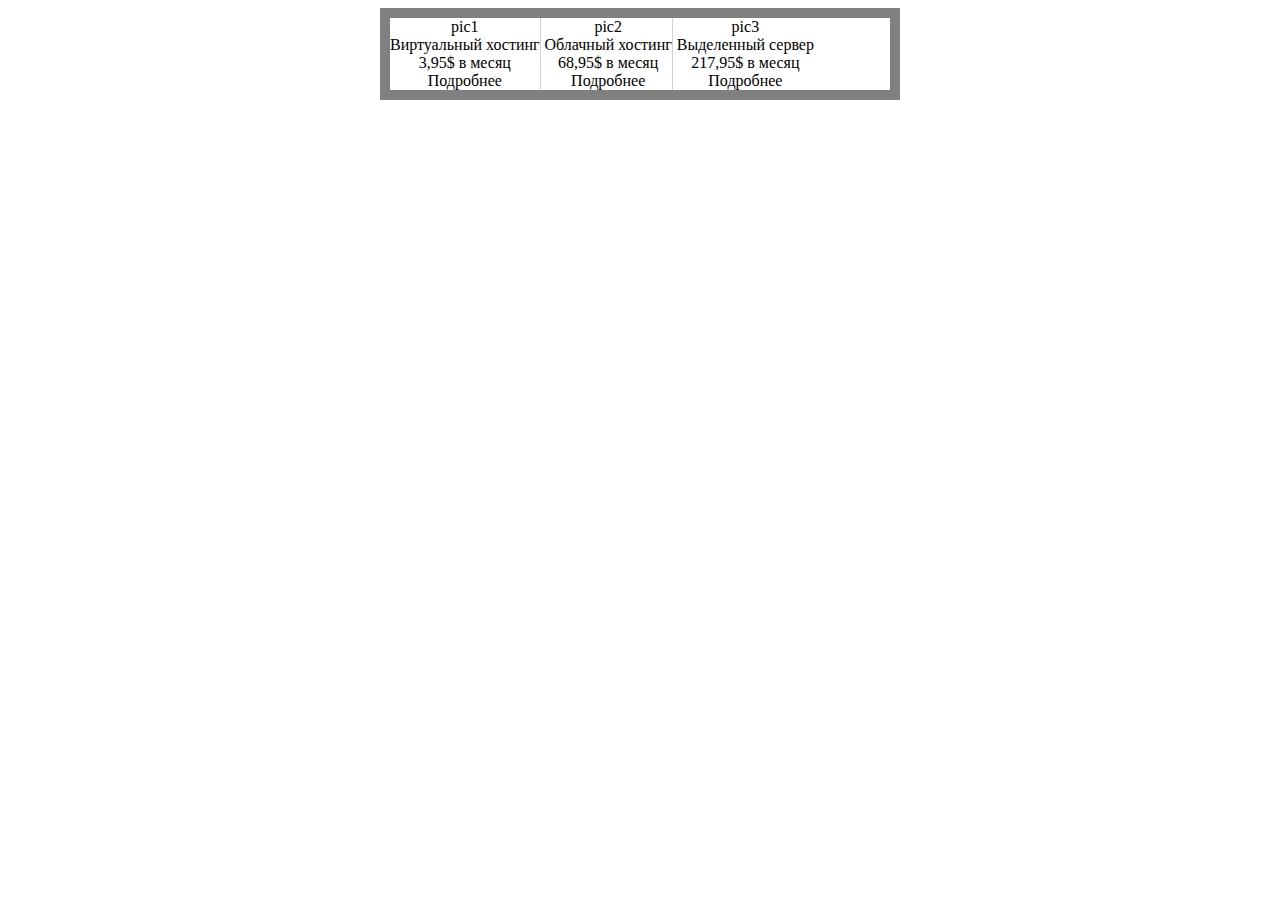
==== index.html @ 2ab71da5 "version1" ====
<!DOCTYPE html>
<html lang="en">
<head>
    <meta charset="UTF-8">
    <link rel="stylesheet" href="css/reset.css">
    <link rel="stylesheet" href="style.css">
    <title>Hosting</title>
</head>
<body>
    <div class="border-grey">
        <div class="block-white">
            <div class="block">
                <div>pic1</div>
                <div>Виртуальный хостинг</div>
                <div>3,95$ в месяц</div>
                <div>Подробнее</div>
            </div>
            <div class="block">
                 <div>pic2</div>
                 <div>Облачный хостинг</div>
                 <div>68,95$ в месяц</div>
                 <div>Подробнее</div>
            </div>
            <div class="block">
                 <div>pic3</div>
                 <div>Выделенный сервер</div>
                 <div>217,95$ в месяц</div>
                 <div>Подробнее</div>
            </div>
        </div>
    </div>
</body>
</html>
---- style.css ----
.border-grey {
    width: 500px;
    margin: 0 auto;
    border: 10px solid grey;
}
.block {
    display: inline-block;
    border-right: 1px solid lightgrey;
    text-align: center;
}
.block:last-child {
    border-right: none;
}
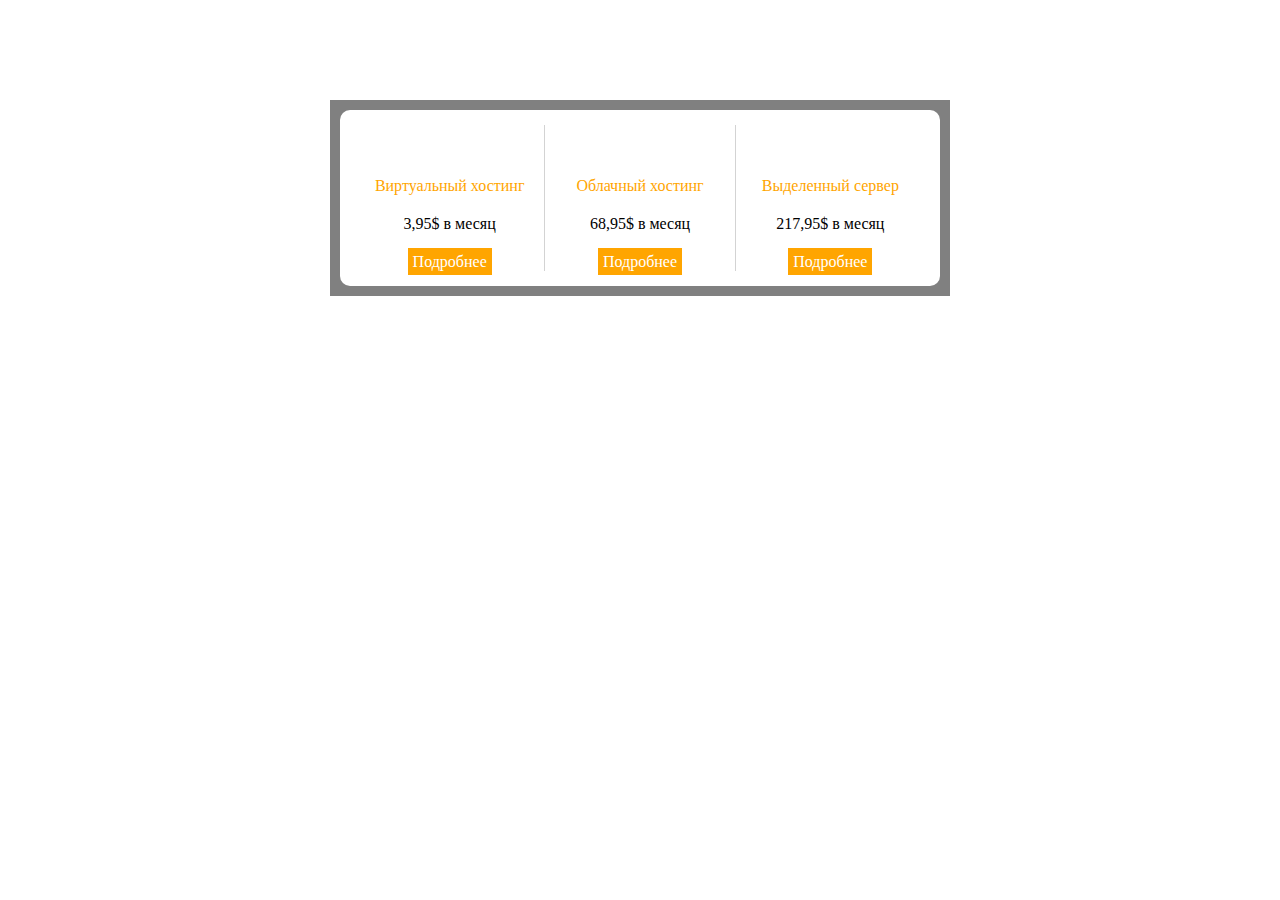
==== commit 3d73a0ea: "version2" ====
--- a/index.html
+++ b/index.html
@@ -4,28 +4,29 @@
     <meta charset="UTF-8">
     <link rel="stylesheet" href="css/reset.css">
     <link rel="stylesheet" href="style.css">
+    <link rel="stylesheet" href="css/font.css">
     <title>Hosting</title>
 </head>
 <body>
     <div class="border-grey">
         <div class="block-white">
             <div class="block">
-                <div>pic1</div>
-                <div>Виртуальный хостинг</div>
-                <div>3,95$ в месяц</div>
-                <div>Подробнее</div>
+                <div class="img-hosting pic1"></div>
+                <div class="hosting-name">Виртуальный хостинг</div>
+                <div class="price">3,95$ в месяц</div>
+                <a href="#" class="info">Подробнее</a>
             </div>
             <div class="block">
-                 <div>pic2</div>
-                 <div>Облачный хостинг</div>
-                 <div>68,95$ в месяц</div>
-                 <div>Подробнее</div>
+                 <div class="img-hosting pic2"></div>
+                 <div class="hosting-name">Облачный хостинг</div>
+                 <div class="price">68,95$ в месяц</div>
+                 <a href="#" class="info">Подробнее</a>
             </div>
             <div class="block">
-                 <div>pic3</div>
-                 <div>Выделенный сервер</div>
-                 <div>217,95$ в месяц</div>
-                 <div>Подробнее</div>
+                 <div class="img-hosting pic3"></div>
+                 <div class="hosting-name">Выделенный сервер</div>
+                 <div class="price">217,95$ в месяц</div>
+                 <a href="#" class="info">Подробнее</a>
             </div>
         </div>
     </div>
--- a/style.css
+++ b/style.css
@@ -1,15 +1,52 @@
 .border-grey {
-    width: 500px;
-    margin: 0 auto;
-    border: 10px solid grey;
+    width: 600px;
+    background-color: grey;
+    padding: 10px;
+    margin: 100px auto;
+}
+.block-white {
+    background-color: white;
+    border-radius: 10px;
+    display: flex;
+    padding: 15px;
 }
 .block {
-    display: inline-block;
     border-right: 1px solid lightgrey;
     text-align: center;
+    width: 33.3%;
 }
 .block:last-child {
     border-right: none;
 }
+.img-hosting {
+    background-image: url(images/hosting.png);
+    width: 61px;
+    height: 42px;
+    margin: 0 auto;
+    font-family: Roboto;
+    src: url(fonts/RobotoBold/RobotoBold.ttf); /* Путь к файлу со шрифтом */
+}
+.pic1 {
+    background-position:  0 0;
+}
+.pic2 {
+    background-position: 0 -42px;
+}
+.pic3 {
+    background-position: 0 -84px;
+}
+.hosting-name {
+    color: orange;
+    padding: 10px;
+}
+.info {
+    color: white;
+    background-color: orange;
+    padding: 5px;
+    text-decoration: none;
+}
+.price {
+    margin-top: 10px;
+    margin-bottom: 20px;
+}
 
-
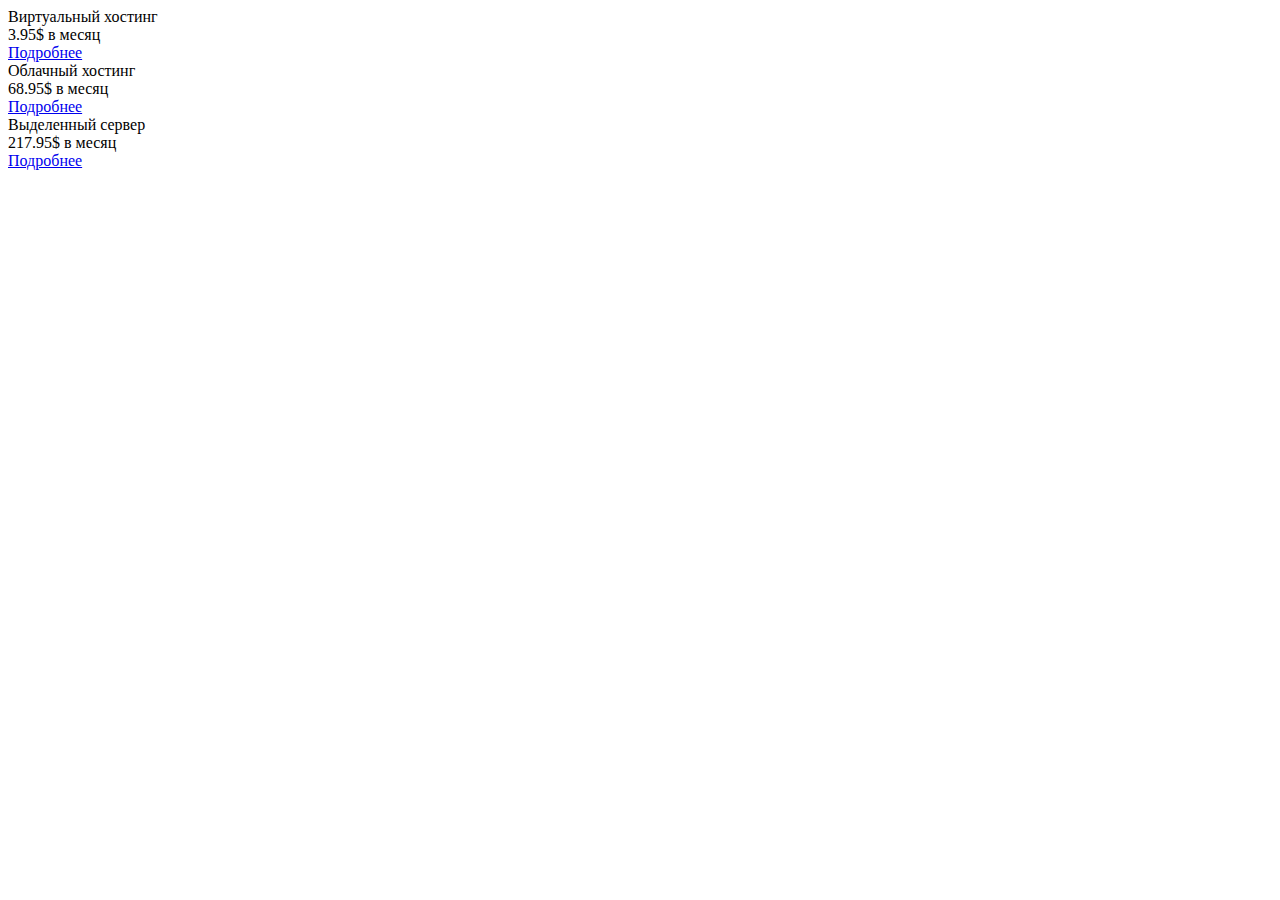
==== commit 3e6c33d2: "version3" ====
--- a/index.html
+++ b/index.html
@@ -2,9 +2,9 @@
 <html lang="en">
 <head>
     <meta charset="UTF-8">
+    <link rel="stylesheet" href="css/font.css">
     <link rel="stylesheet" href="css/reset.css">
-    <link rel="stylesheet" href="style.css">
-    <link rel="stylesheet" href="css/font.css">
+    <link rel="stylesheet" href="css/style.css">
     <title>Hosting</title>
 </head>
 <body>
@@ -13,19 +13,19 @@
             <div class="block">
                 <div class="img-hosting pic1"></div>
                 <div class="hosting-name">Виртуальный хостинг</div>
-                <div class="price">3,95$ в месяц</div>
+                <div class="price">3.95$ в месяц</div>
                 <a href="#" class="info">Подробнее</a>
             </div>
             <div class="block">
                  <div class="img-hosting pic2"></div>
                  <div class="hosting-name">Облачный хостинг</div>
-                 <div class="price">68,95$ в месяц</div>
+                 <div class="price">68.95$ в месяц</div>
                  <a href="#" class="info">Подробнее</a>
             </div>
             <div class="block">
                  <div class="img-hosting pic3"></div>
                  <div class="hosting-name">Выделенный сервер</div>
-                 <div class="price">217,95$ в месяц</div>
+                 <div class="price">217.95$ в месяц</div>
                  <a href="#" class="info">Подробнее</a>
             </div>
         </div>
